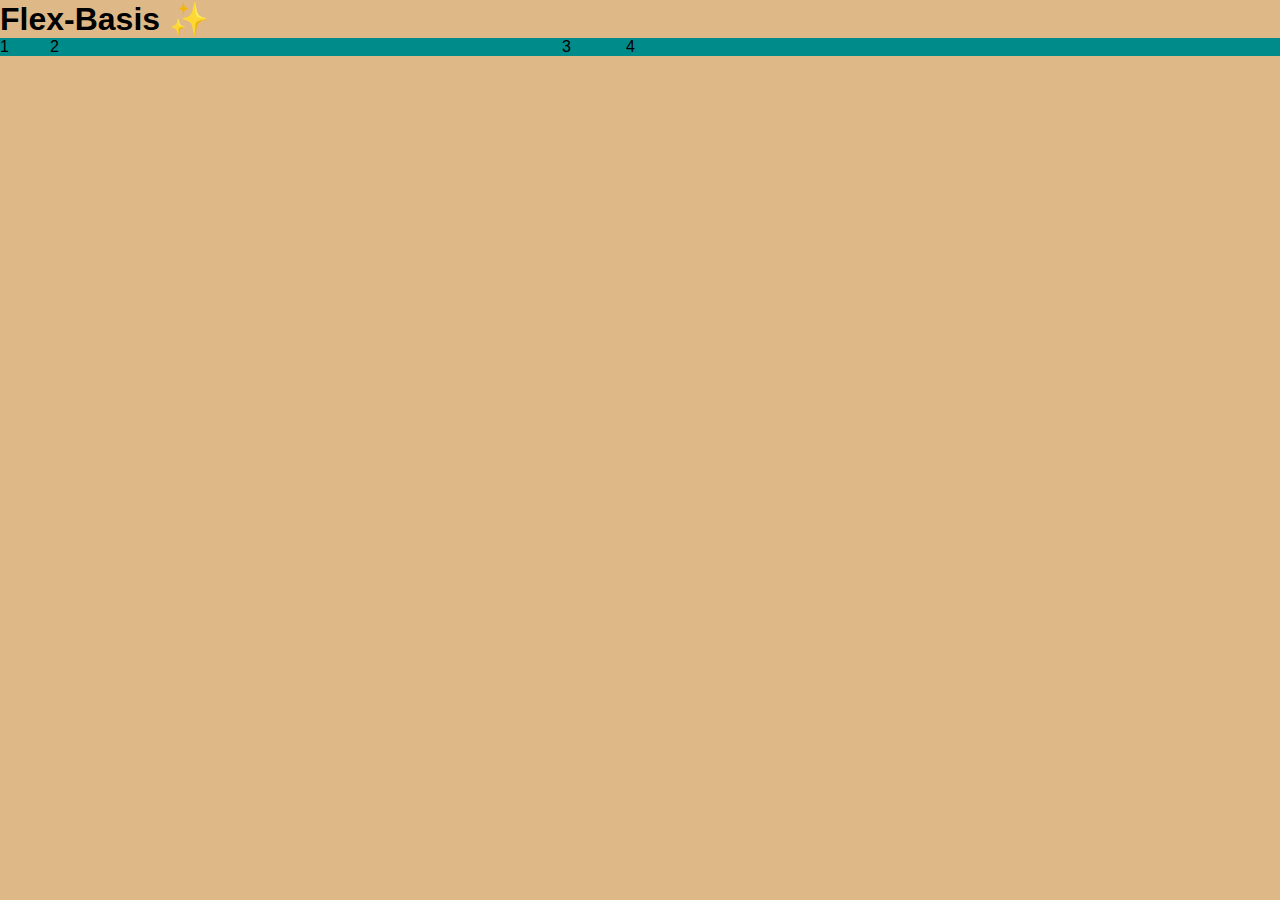
==== 10-Flex-Basis/index.html @ 132ea6e8 "Flex Basis" ====
<!DOCTYPE html>
<html lang="en">
<head>
  <meta charset="UTF-8">
  <meta name="viewport" content="width=device-width, initial-scale=1.0">
  <title>Flex-Basis ✨</title>
  <link rel="stylesheet" href="style.css">
</head>
<body>
  <h1>Flex-Basis ✨</h1>
  <div class="container">
    <div class="item item-1">1</div>
    <div class="item item-2">2</div>
    <div class="item item-3">3</div>
    <div class="item item-4">4</div>
  </div>
  
</body>
</html>
---- 10-Flex-Basis/style.css ----
/* 
  Flex Basis
  
  Es una de las tres propiedades que reciben los elementos dentro de un contenedor con display flex. 
  Flex basis -> Define el tamaño inicial del elemento, ante de aplicar grow o shrink.

  * Puede recibir valores como auto, px, %, etc...
  * Es similar a Width heigt, pero se usa en un entorno flex. Y elige comportarse deacuerdo a la direccion del eje principal.


*/

*{
  margin: 0;
  padding: 0;
  box-sizing: border-box;
}

body {
  font-family: sans-serif;
  background-color: burlywood;
}

.container {
  display: flex;
  flex-direction: column;
  flex-direction: row;

  background-color: darkcyan;
}

.item-1 {
  flex-basis: 50px;
}

.item-2 {
  flex-basis: 40%;
}

.item-3 {
  flex-basis: 4rem;
}

.item-4 {
  flex-basis: 8em;
}
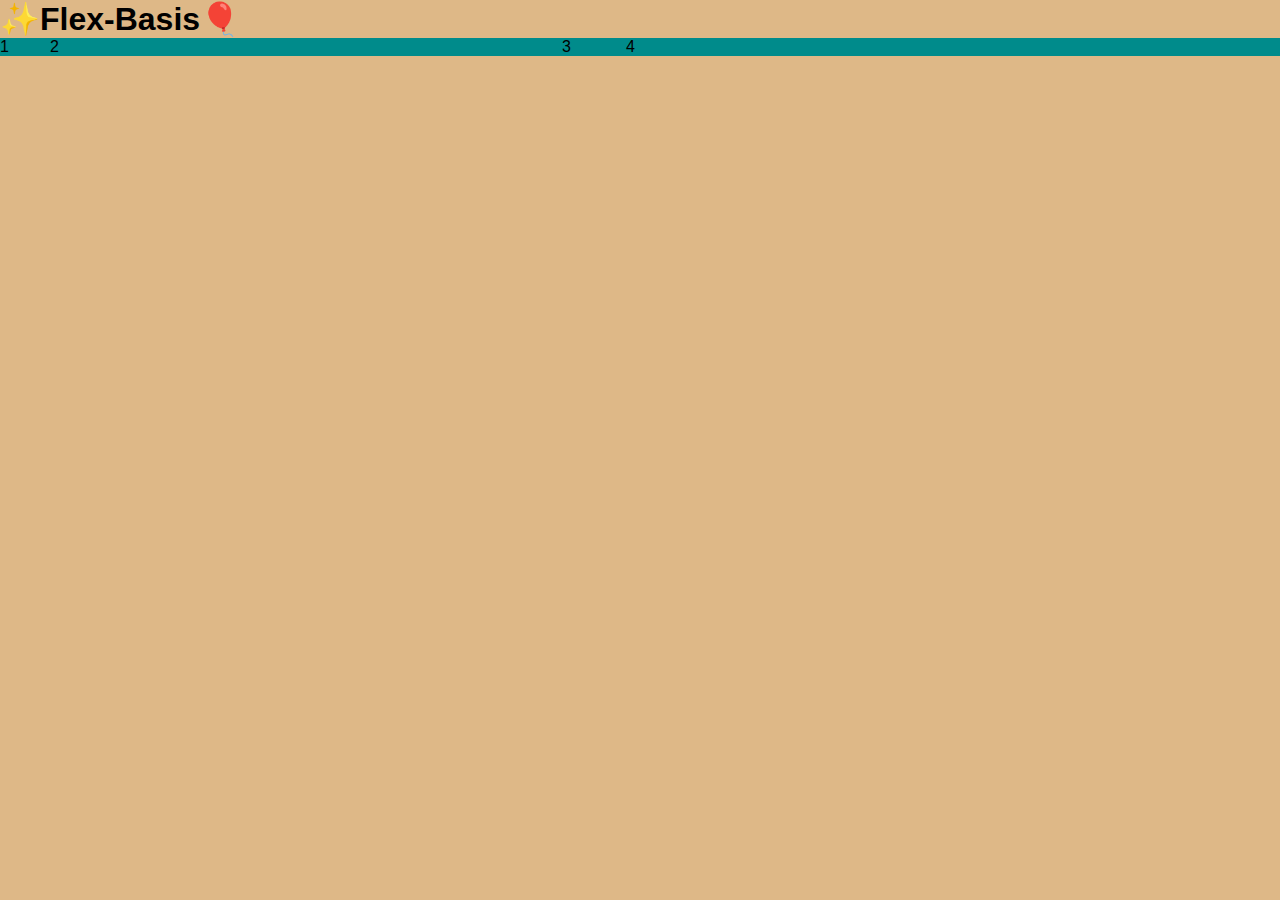
==== commit 1373d168: "Se creo la estructura inicial de la practica de flexbox" ====
--- a/10-Flex-Basis/index.html
+++ b/10-Flex-Basis/index.html
@@ -3,11 +3,11 @@
 <head>
   <meta charset="UTF-8">
   <meta name="viewport" content="width=device-width, initial-scale=1.0">
-  <title>Flex-Basis ✨</title>
+  <title>✨Flex-Basis🎈</title>
   <link rel="stylesheet" href="style.css">
 </head>
 <body>
-  <h1>Flex-Basis ✨</h1>
+  <h1>✨Flex-Basis🎈</h1>
   <div class="container">
     <div class="item item-1">1</div>
     <div class="item item-2">2</div>
--- a/10-Flex-Basis/style.css
+++ b/10-Flex-Basis/style.css
@@ -43,4 +43,20 @@
 
 .item-4 {
   flex-basis: 8em;
-}+}
+
+/* 
+Existe un short hand para estas tres propiedades: Flex-grow, flex: flex-grow - Flex-shrink - Flex-basis
+
+.item-1 {
+ flex: 0 1 200px
+}
+ 
+.item-2 {
+ flex: 1 1 50%;
+}
+
+ .item-3 {
+  flex: 1 0 24rem;
+}
+ */